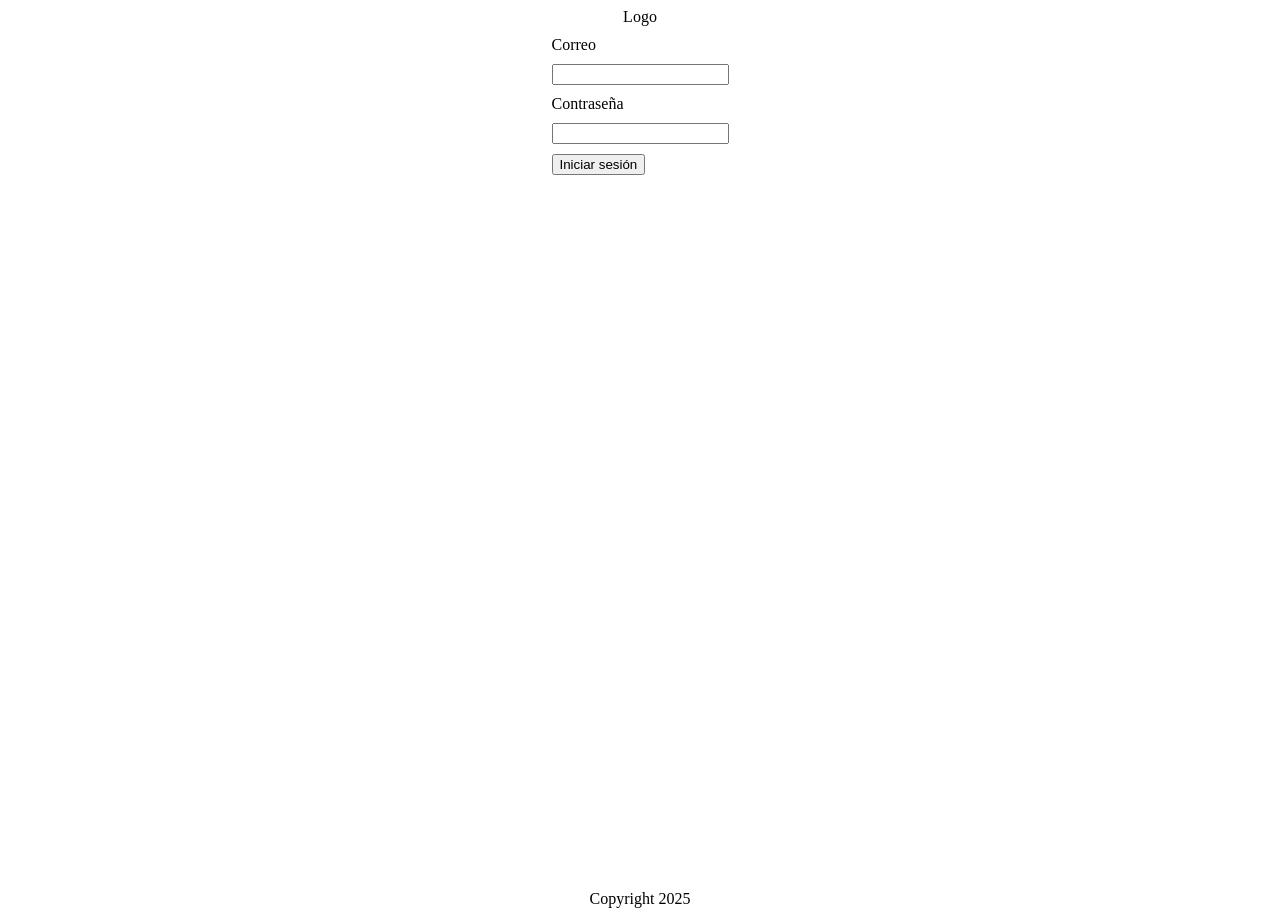
==== Clase7-Flex/index.html @ 159212d4 "update-wakkos-flex" ====
<!DOCTYPE html>
<html lang="en">
  <head>
    <meta charset="UTF-8" />
    <meta name="viewport" content="width=device-width, initial-scale=1.0" />
    <title>Document</title>
    <link rel="stylesheet" href="style.css" />
  </head>
  <body>
    <nav>Logo</nav>
    <main>
      <form action="">
        <label for="correo">Correo</label>
        <input type="text" name="" id="correo" />
        <label for="contraseña">Contraseña</label>
        <input type="text" name="" id="contraseña" />
        <button>Iniciar sesión</button>
      </form>
    </main>
    <footer class="footer">Copyright 2025</footer>
  </body>
</html>
---- Clase7-Flex/style.css ----
* {
  box-sizing: border-box;
}

body {
  display: flex;
  justify-content: center;
  align-items: center;
  flex-direction: column;
  min-height: 100vh;
}

main {
  flex: 1;
}

form * {
  display: block;
  margin: 10px;
}

.grid {
  display: flex;
  flex-direction: row;
}

.grid-item__25 {
  flex: 0 0 25%;
}

.grid-item__50 {
  flex: 0 0 50%;
}

.grid-item__75 {
  flex: 0 0 75%;
}

.grid-item__100 {
  flex: 0 0 100%;
}

/* Clases reutilizable para utilizar en el pseudo-body que tendremos con react.*/
.sticky-footer {
  display: flex;
  flex-direction: column;
  min-height: 100vh;
}

.sticky-footer--main {
  flex: 1;
}
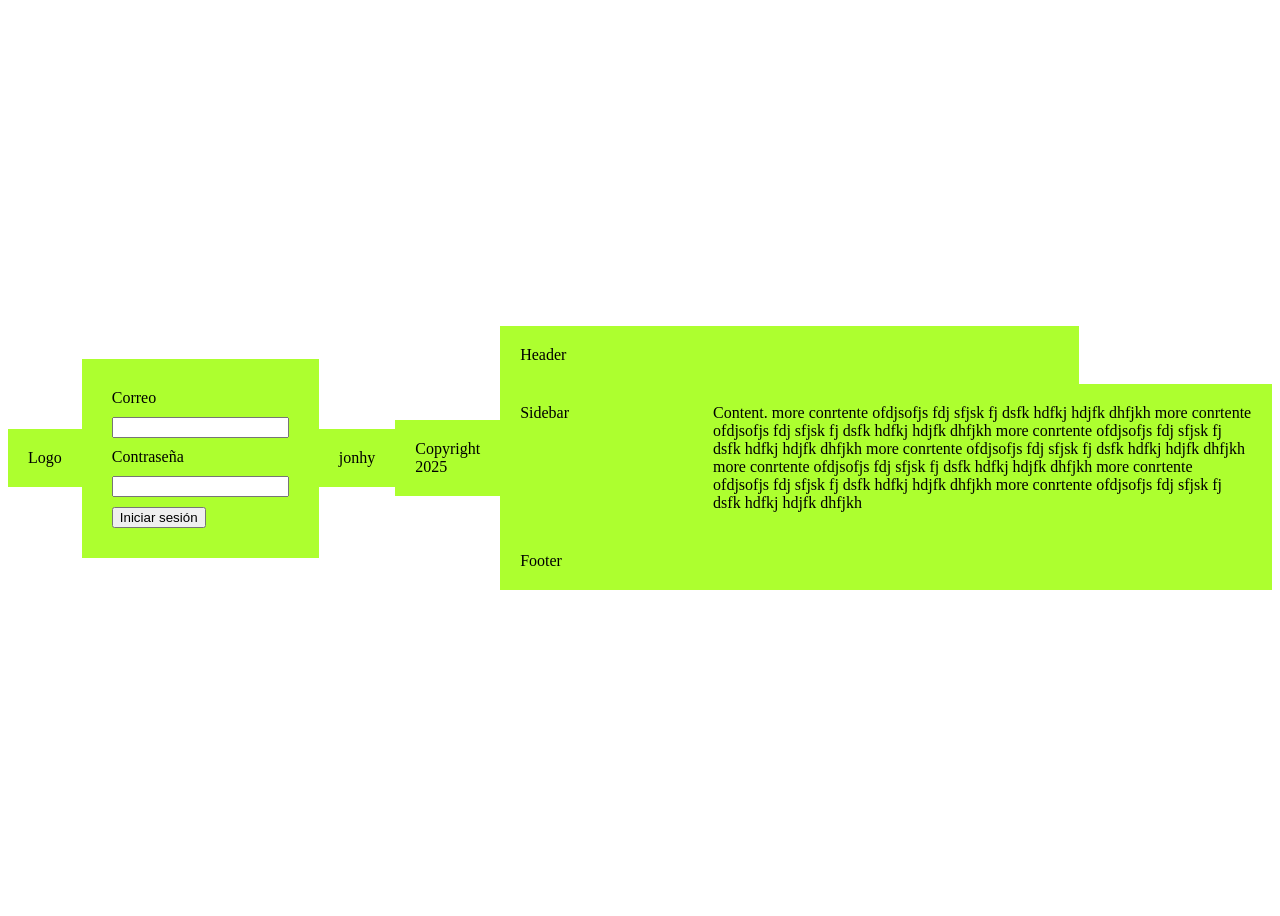
==== commit 4dee8621: "updated-flex2" ====
--- a/Clase7-Flex/index.html
+++ b/Clase7-Flex/index.html
@@ -7,16 +7,39 @@
     <link rel="stylesheet" href="style.css" />
   </head>
   <body>
-    <nav>Logo</nav>
+    <nav class="bg-color">Logo</nav>
     <main>
-      <form action="">
+      <form class="bg-color" action="">
         <label for="correo">Correo</label>
         <input type="text" name="" id="correo" />
         <label for="contraseña">Contraseña</label>
         <input type="text" name="" id="contraseña" />
         <button>Iniciar sesión</button>
       </form>
+      <div class="bg-color">jonhy</div>
     </main>
-    <footer class="footer">Copyright 2025</footer>
+    <footer class="bg-color">Copyright 2025</footer>
   </body>
 </html>
+
+<div class="grid">
+  <div class="width">
+    <div class="grid grid--flex-end">
+      <div class="grid-item__75 bg-color">Header</div>
+    </div>
+    <div class="grid">
+      <div class="bg-color grid-item__25">Sidebar</div>
+      <div class="bg-color grid-item__75">
+        Content. more conrtente ofdjsofjs fdj sfjsk fj dsfk hdfkj hdjfk dhfjkh more conrtente ofdjsofjs fdj sfjsk fj
+        dsfk hdfkj hdjfk dhfjkh more conrtente ofdjsofjs fdj sfjsk fj dsfk hdfkj hdjfk dhfjkh more conrtente ofdjsofjs
+        fdj sfjsk fj dsfk hdfkj hdjfk dhfjkh more conrtente ofdjsofjs fdj sfjsk fj dsfk hdfkj hdjfk dhfjkh more
+        conrtente ofdjsofjs fdj sfjsk fj dsfk hdfkj hdjfk dhfjkh more conrtente ofdjsofjs fdj sfjsk fj dsfk hdfkj hdjfk
+        dhfjkh
+      </div>
+    </div>
+
+    <div class="grid">
+      <div class="grid-item__100 bg-color">Footer</div>
+    </div>
+  </div>
+</div>
--- a/Clase7-Flex/style.css
+++ b/Clase7-Flex/style.css
@@ -6,12 +6,14 @@
   display: flex;
   justify-content: center;
   align-items: center;
-  flex-direction: column;
+  flex-direction: row;
   min-height: 100vh;
 }
 
 main {
   flex: 1;
+  display: flex;
+  align-items: center;
 }
 
 form * {
@@ -19,9 +21,15 @@
   margin: 10px;
 }
 
+/* Para el sistema de grids. */
+
 .grid {
   display: flex;
   flex-direction: row;
+}
+
+.grid--right {
+  justify-content: flex-end;
 }
 
 .grid-item__25 {
@@ -40,6 +48,20 @@
   flex: 0 0 100%;
 }
 
+/* Para la alineacion */
+
+.grid-item__vertical-align--top {
+  align-self: flex-start;
+}
+
+.grid-item__vertical-align--center {
+  align-self: center;
+}
+
+.grid-item__vertical-align--bottom {
+  align-self: flex-end;
+}
+
 /* Clases reutilizable para utilizar en el pseudo-body que tendremos con react.*/
 .sticky-footer {
   display: flex;
@@ -50,3 +72,8 @@
 .sticky-footer--main {
   flex: 1;
 }
+
+.bg-color {
+  background-color: greenyellow;
+  padding: 20px;
+}
